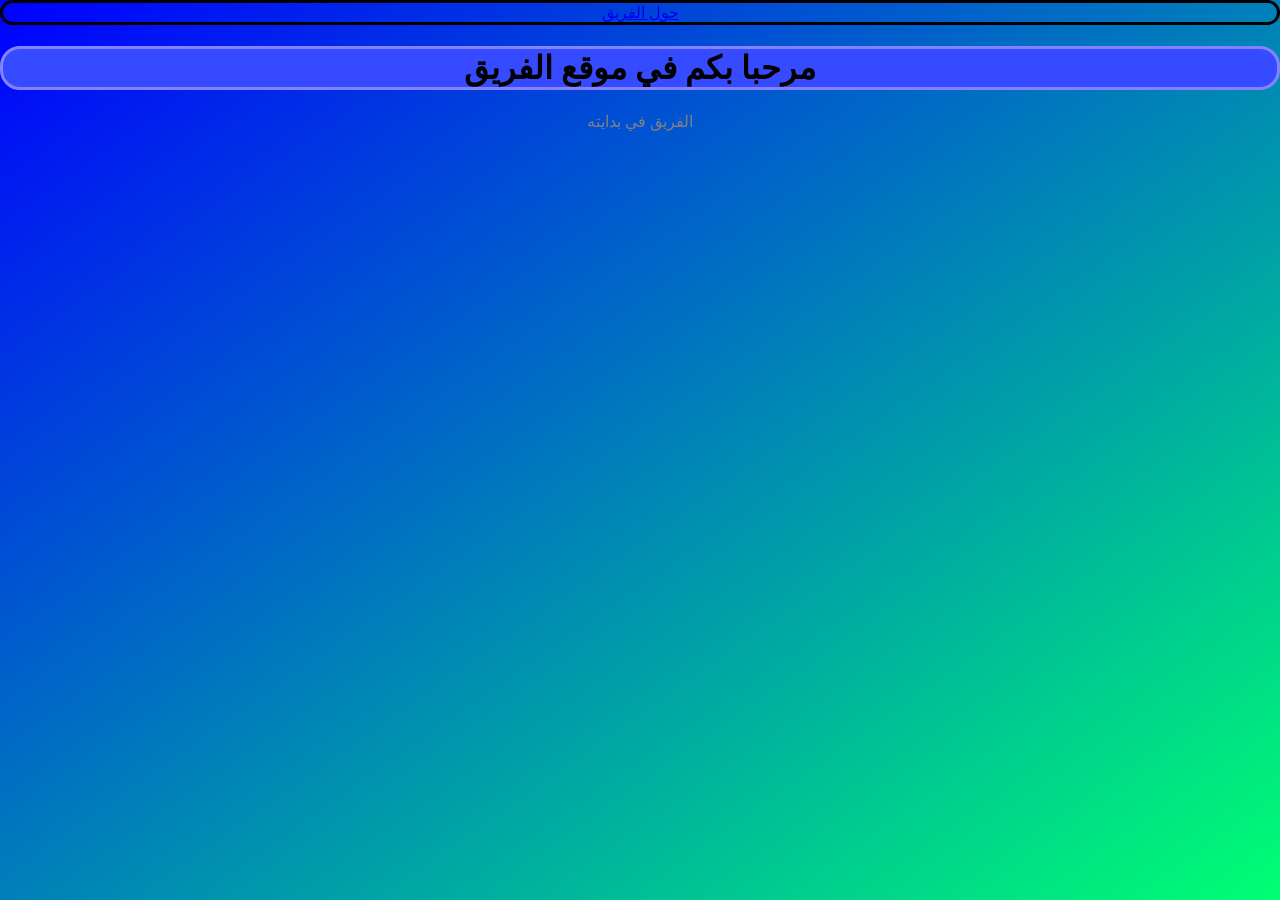
==== index.html @ de8561ab "Rename index(1).html to index.html" ====
<!DOCTYPE html>
<html lang="en">
<head>
    <meta charset="UTF-8">
    <meta name="viewport" content="width=device-width, initial-scale=1.0">
    <title>Tomato Team | الصفحة الرئيسية</title>

    <link rel="stylesheet" href="style.css">
</head>
<body>
    <div class="navbar">
        <a href="about.html">حول الفريق</a>
    </div>
    <h1>مرحبا بكم في موقع الفريق</h1>

    <p>الفريق في بدايته</p>
</body>
</html>
---- style.css ----
body, html {
    background: linear-gradient(to top left, rgb(0, 255, 115), blue);
    margin: 0;
    min-height: 100vh;
    text-align: center;
}

h1 {
    border: solid rgb(131, 131, 255);
    border-radius: 20px;
    background-color: rgb(54, 74, 255);
}

p {
    color: gray;
}

.cart {
    background-color: rgba(255, 255, 255, 0.11);
    border: solid white;
    border-radius: 20px;
    color: rgb(54, 54, 54);
}

.navbar {
    border: solid black;
    border-radius: 20px;
    align-items: center;
}
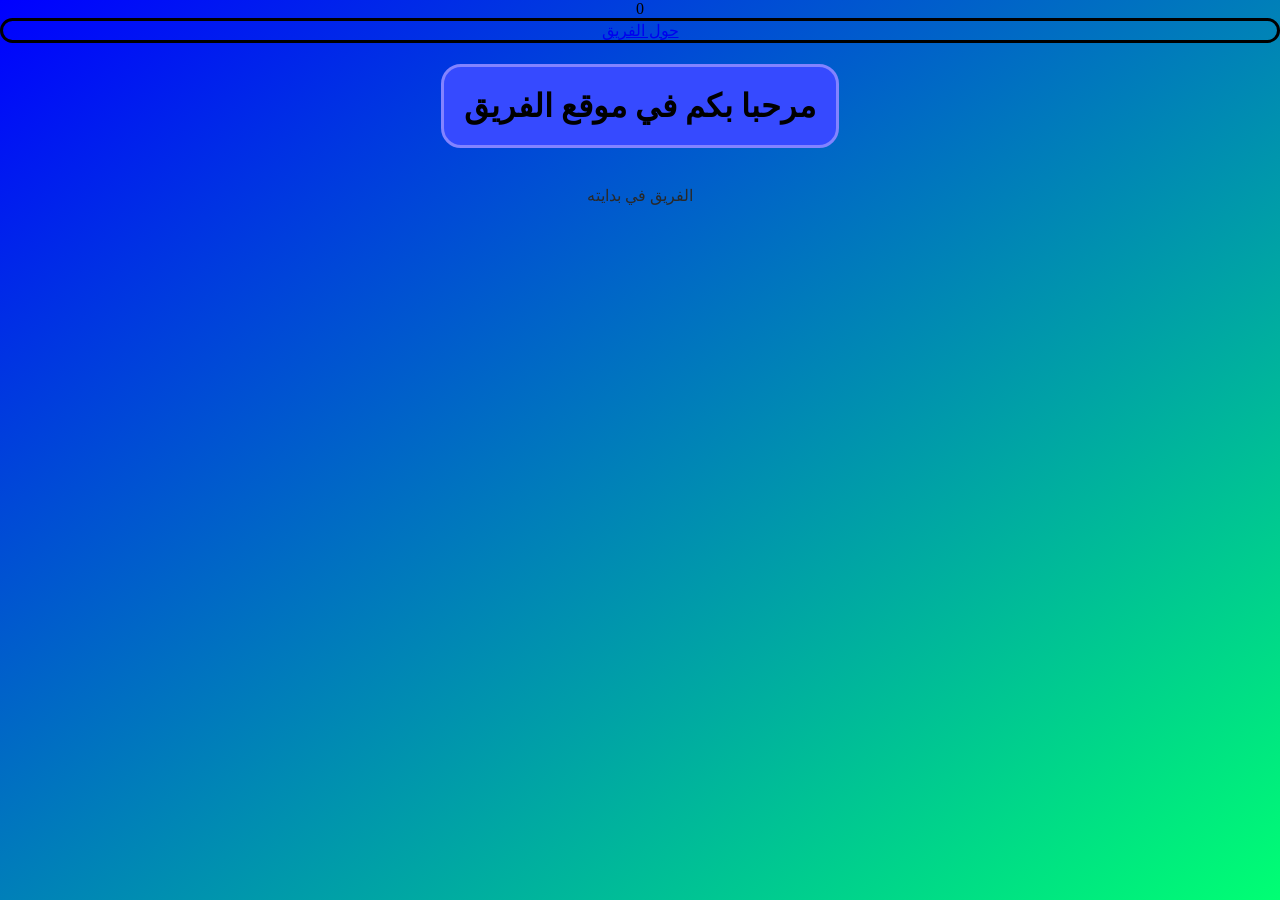
==== commit 60aa99ec: "u" ====
--- a/index.html
+++ b/index.html
@@ -8,6 +8,7 @@
     <link rel="stylesheet" href="style.css">
 </head>
 <body>
+    0
     <div class="navbar">
         <a href="about.html">حول الفريق</a>
     </div>
--- a/style.css
+++ b/style.css
@@ -9,10 +9,12 @@
     border: solid rgb(131, 131, 255);
     border-radius: 20px;
     background-color: rgb(54, 74, 255);
+    display: inline-block;
+    padding: 20px;
 }
 
 p {
-    color: gray;
+    color: rgb(41, 41, 41);
 }
 
 .cart {
@@ -20,10 +22,14 @@
     border: solid white;
     border-radius: 20px;
     color: rgb(54, 54, 54);
+    width: fit-content;
+    padding: 20px;
+    margin: 20px auto;
 }
 
 .navbar {
     border: solid black;
     border-radius: 20px;
     align-items: center;
+    color: black;
 }
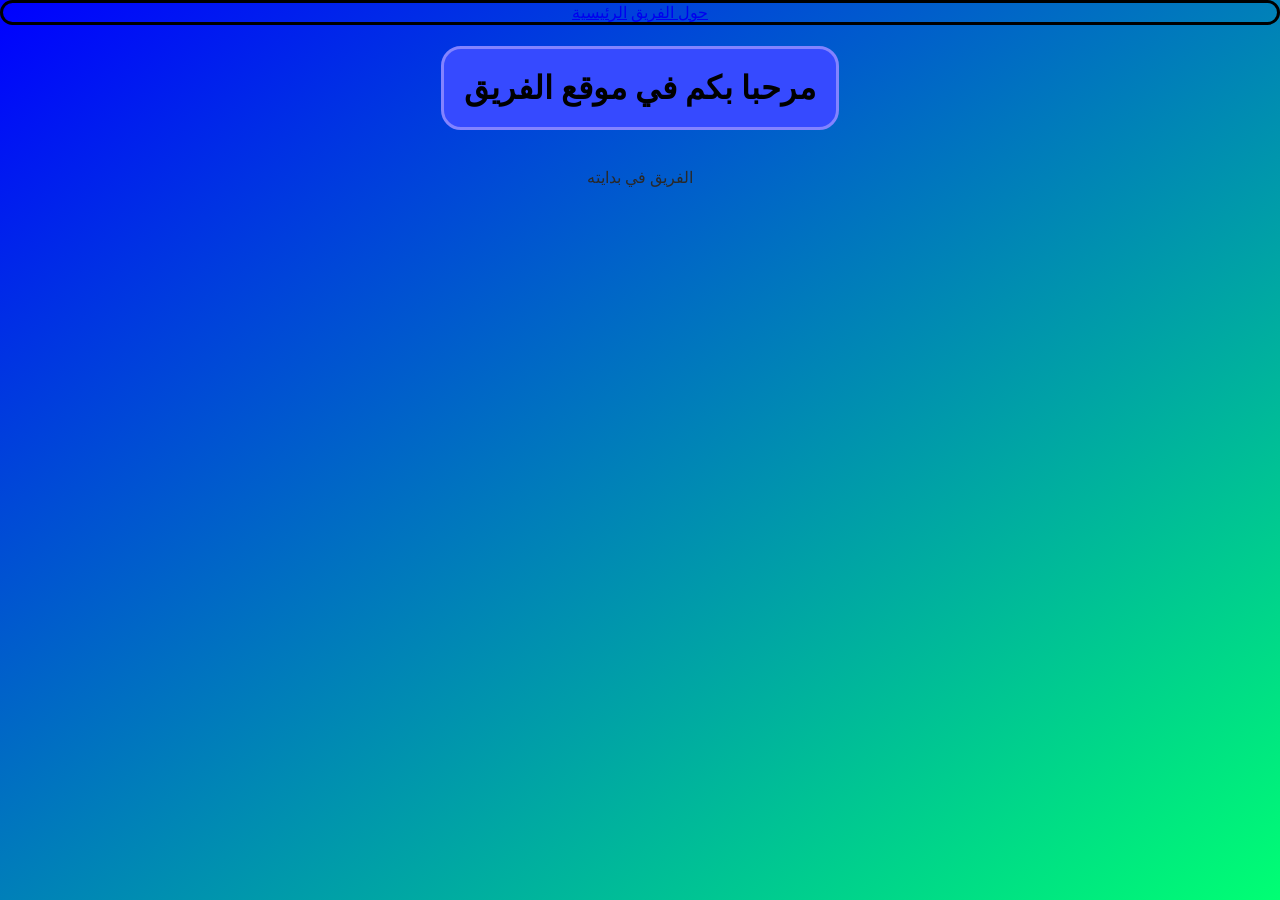
==== commit b188a54d: "update pages" ====
--- a/index.html
+++ b/index.html
@@ -8,9 +8,9 @@
     <link rel="stylesheet" href="style.css">
 </head>
 <body>
-    0
     <div class="navbar">
         <a href="about.html">حول الفريق</a>
+        <a href="index.html">الرئيسية</a>
     </div>
     <h1>مرحبا بكم في موقع الفريق</h1>
 
--- a/style.css
+++ b/style.css
@@ -25,6 +25,7 @@
     width: fit-content;
     padding: 20px;
     margin: 20px auto;
+    min-width: 600px;
 }
 
 .navbar {
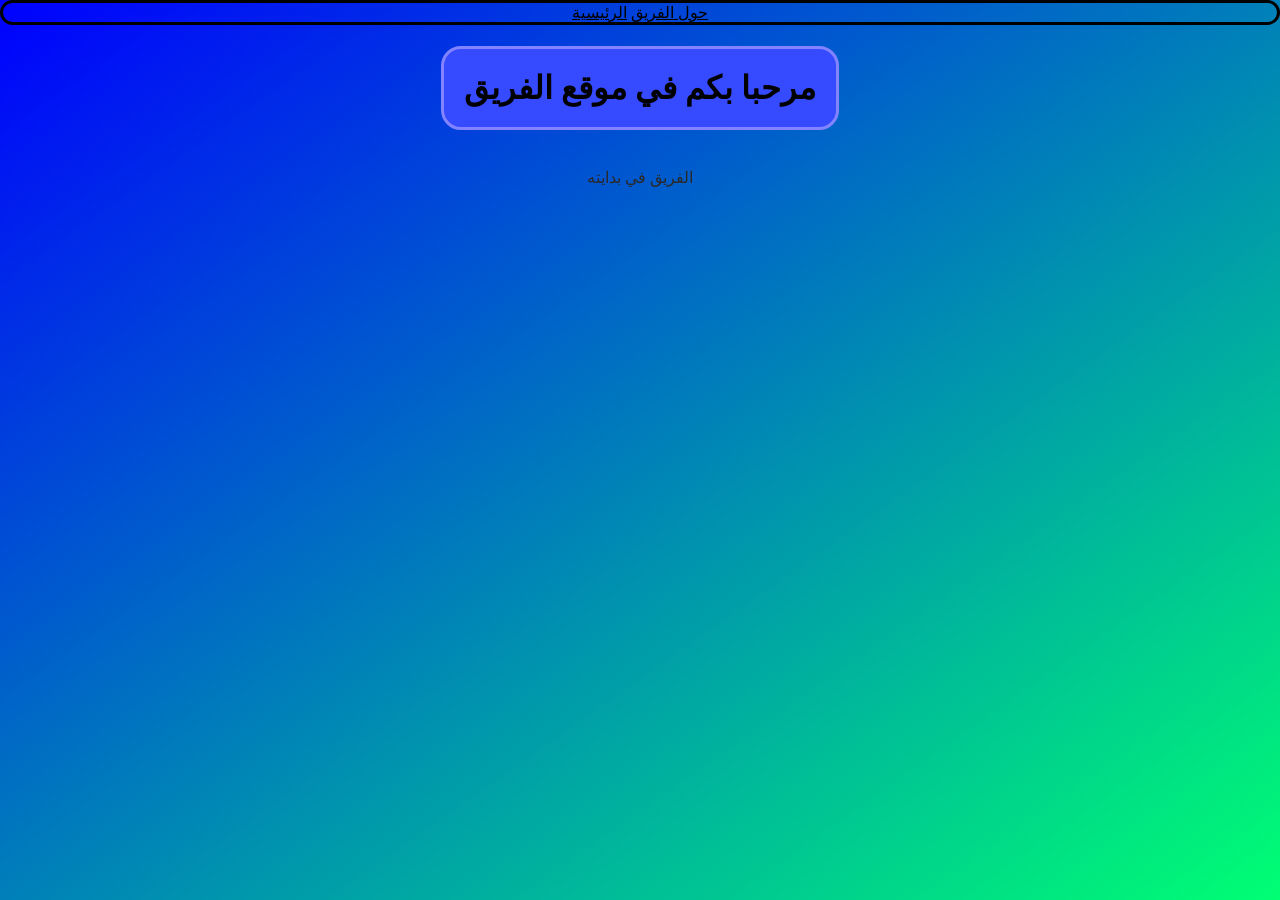
==== commit c89646bd: "u" ====
--- a/index.html
+++ b/index.html
@@ -9,8 +9,8 @@
 </head>
 <body>
     <div class="navbar">
-        <a href="about.html">حول الفريق</a>
-        <a href="index.html">الرئيسية</a>
+        <a href="about">حول الفريق</a>
+        <a href="index">الرئيسية</a>
     </div>
     <h1>مرحبا بكم في موقع الفريق</h1>
 
--- a/style.css
+++ b/style.css
@@ -33,4 +33,8 @@
     border-radius: 20px;
     align-items: center;
     color: black;
+}
+
+a {
+    color: black;
 }
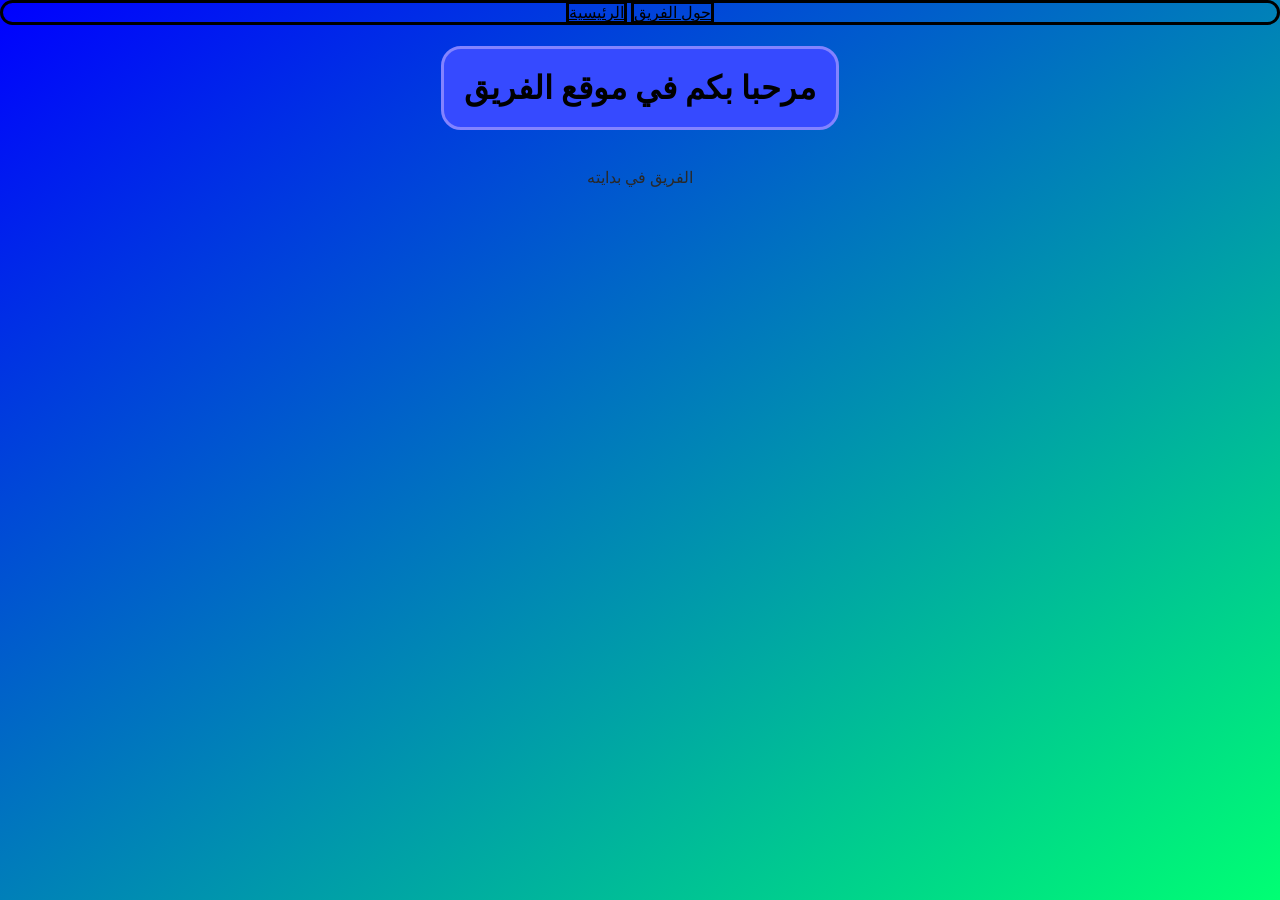
==== commit 843ee7e7: "u" ====
--- a/index.html
+++ b/index.html
@@ -9,8 +9,8 @@
 </head>
 <body>
     <div class="navbar">
-        <a href="about">حول الفريق</a>
-        <a href="index">الرئيسية</a>
+        <a href="about" class="link">حول الفريق</a>
+        <a href="index" class="link">الرئيسية</a>
     </div>
     <h1>مرحبا بكم في موقع الفريق</h1>
 
--- a/style.css
+++ b/style.css
@@ -35,6 +35,7 @@
     color: black;
 }
 
-a {
+.link {
+    border: solid black;
     color: black;
 }
